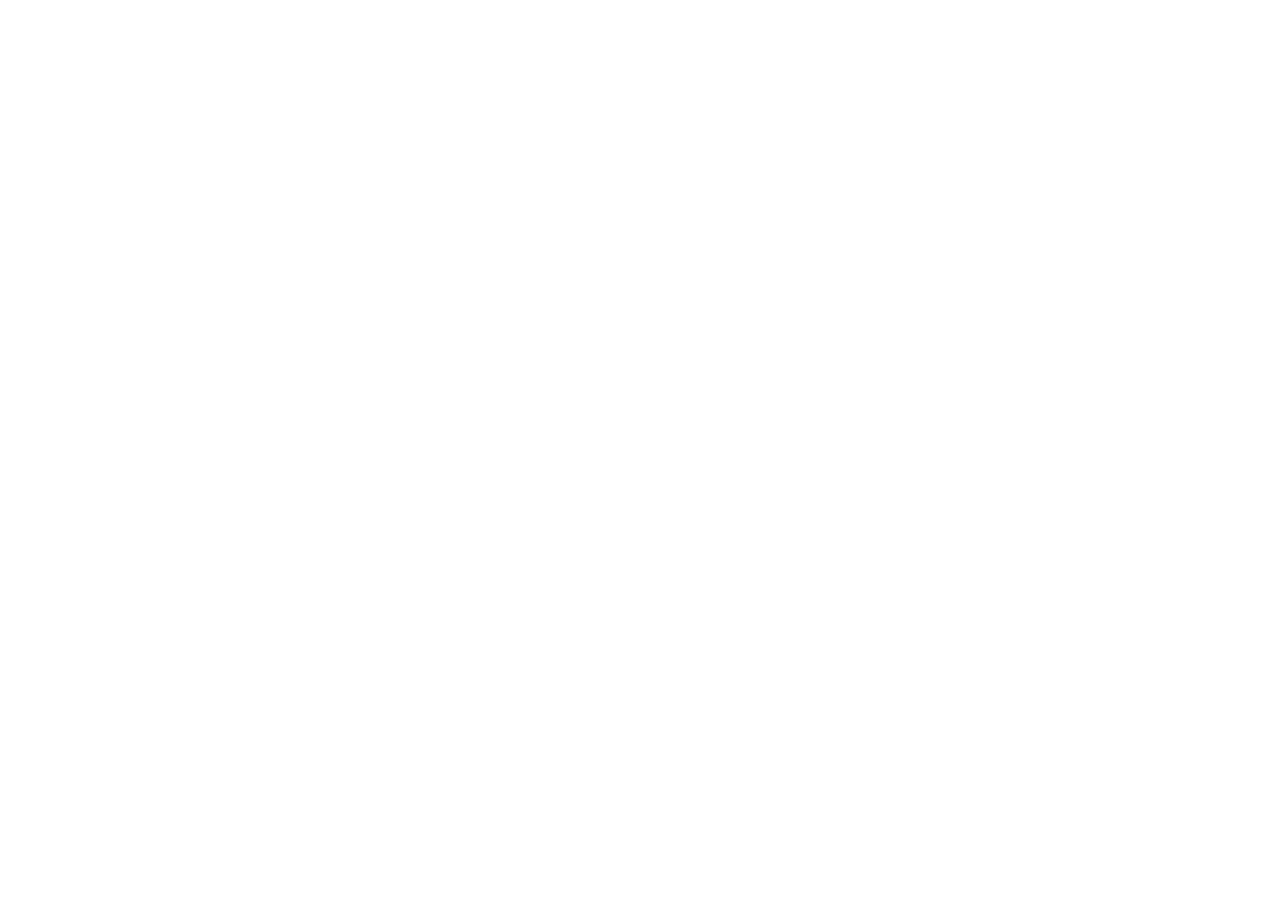
==== Javascript #2/index.html @ d417f50b "Added For Loop Exercies" ====
<!DOCTYPE html>
<html lang="en">
<head>
    <meta charset="UTF-8">
    <meta http-equiv="X-UA-Compatible" content="IE=edge">
    <meta name="viewport" content="width=device-width, initial-scale=1.0">
    <title>Javascript #1</title>
</head>
<body>

    <!-- * დავალება * -->
    <!-- <button onclick="TurnOnLights()">ჩართვა</button>
    <img id="light1" src="" alt="">
    <button onclick="TurnOffLights()">გამორთვა</button> -->

<script src="main.js"></script> 
</body>
</html>
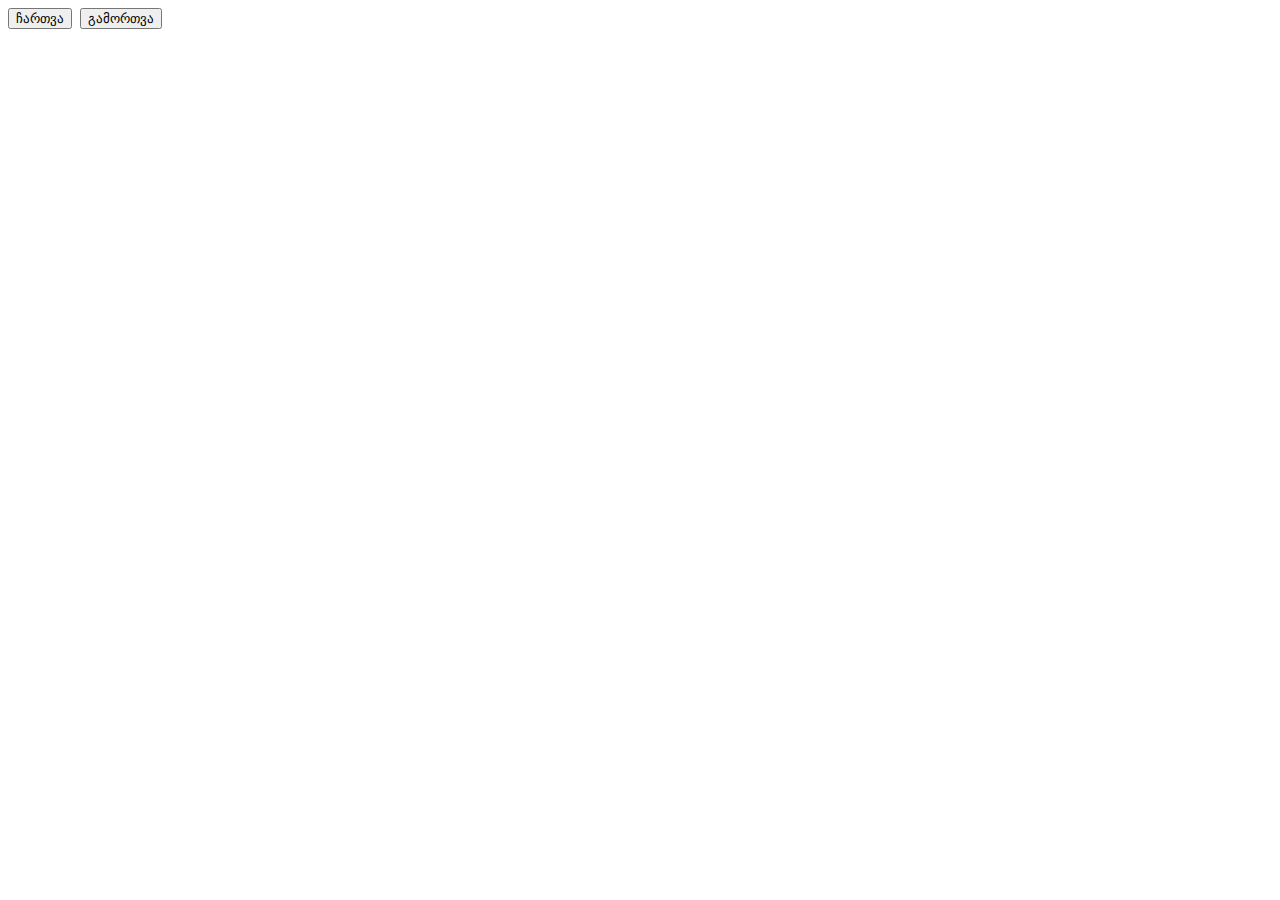
==== commit d51cc1d0: "Objects" ====
--- a/Javascript #2/index.html
+++ b/Javascript #2/index.html
@@ -9,10 +9,10 @@
 <body>
 
     <!-- * დავალება * -->
-    <!-- <button onclick="TurnOnLights()">ჩართვა</button>
+    <button onclick="TurnOnLights()">ჩართვა</button>
     <img id="light1" src="" alt="">
-    <button onclick="TurnOffLights()">გამორთვა</button> -->
+    <button onclick="TurnOffLights()">გამორთვა</button>
 
 <script src="main.js"></script> 
 </body>
-</html>+</html> 